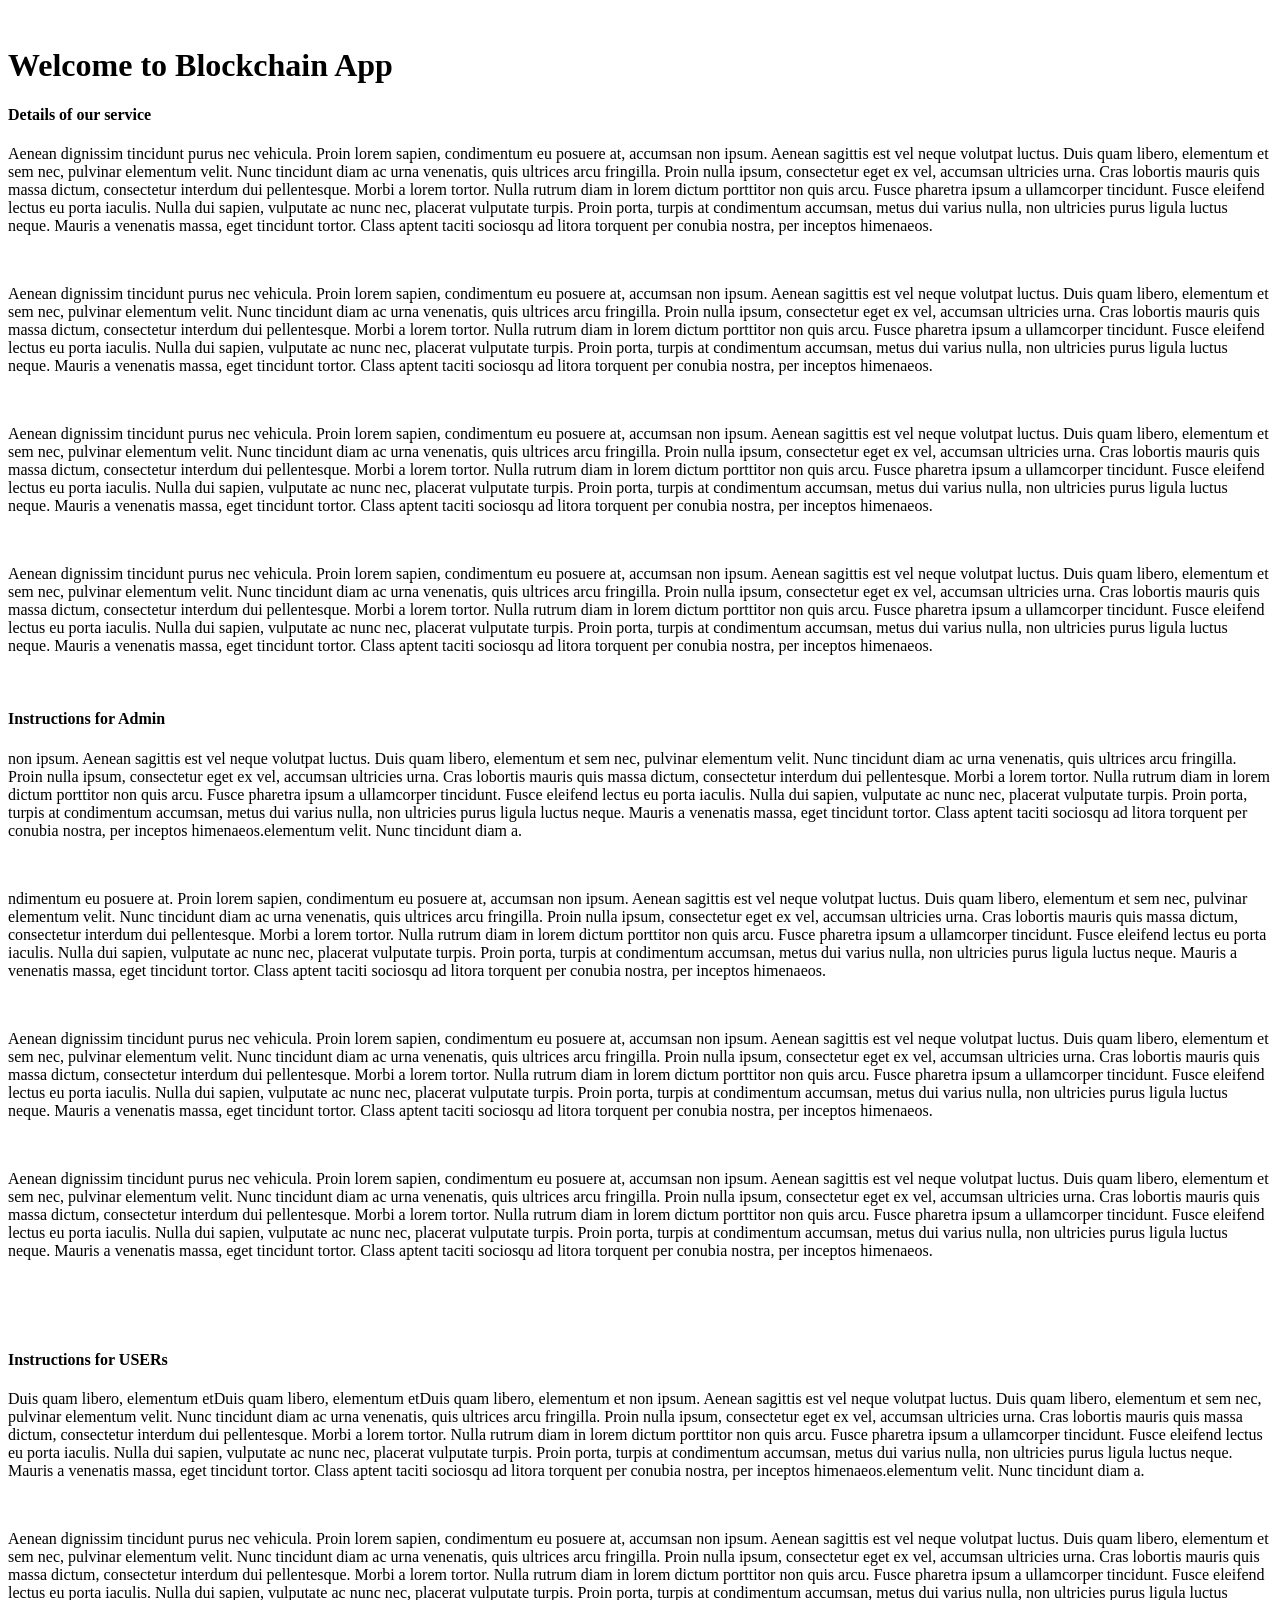
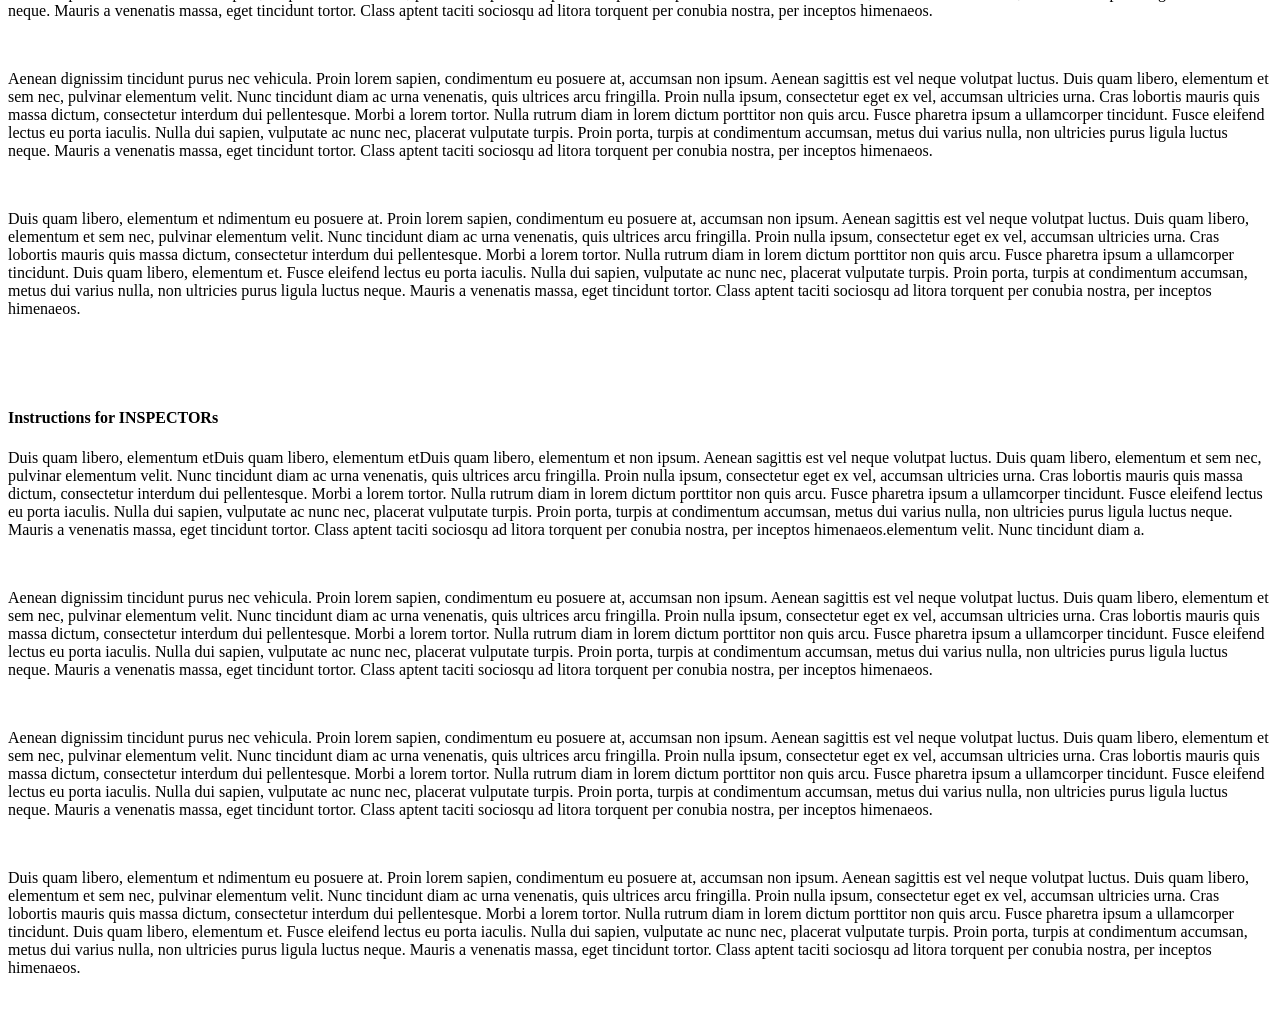
==== src/main/resources/templates/index.html @ 857eb5a6 "Blocks work in DB and UI --Last Stable version--" ====
<!DOCTYPE html>
<html lang="en" xmlns:th="http://www.thymeleaf.org"
      xmlns:layout="http://www.ultraq.net.nz/thymeleaf/layout"
      xmlns:sec="http://www.thymeleaf.org/thymeleaf-extras-springsecurity"
      layout:decorator="template">
<head>
    <meta charset="UTF-8">
    <title>Home</title>
</head>
<body>
<br>
<div layout:fragment="content">
    <div class="container-full-bg">
        <!-- ********************* Index a visitor ********************* -->
            <div class="jumbotron" style="margin-bottom: 0px;" sec:authorize="!isAuthenticated()">
                <div class="text-center" >
                    <h1>Welcome to Blockchain App</h1>
                    <h4>Details of our service</h4>
                    <p>Aenean dignissim tincidunt purus nec vehicula. Proin lorem sapien, condimentum eu posuere at, accumsan non ipsum. Aenean sagittis est vel neque volutpat luctus. Duis quam libero, elementum et sem nec, pulvinar elementum velit. Nunc tincidunt diam ac urna venenatis, quis ultrices arcu fringilla. Proin nulla ipsum, consectetur eget ex vel, accumsan ultricies urna. Cras lobortis mauris quis massa dictum, consectetur interdum dui pellentesque. Morbi a lorem tortor. Nulla rutrum diam in lorem dictum porttitor non quis arcu. Fusce pharetra ipsum a ullamcorper tincidunt. Fusce eleifend lectus eu porta iaculis. Nulla dui sapien, vulputate ac nunc nec, placerat vulputate turpis. Proin porta, turpis at condimentum accumsan, metus dui varius nulla, non ultricies purus ligula luctus neque. Mauris a venenatis massa, eget tincidunt tortor. Class aptent taciti sociosqu ad litora torquent per conubia nostra, per inceptos himenaeos.</p> <br>

                    <p>Aenean dignissim tincidunt purus nec vehicula. Proin lorem sapien, condimentum eu posuere at, accumsan non ipsum. Aenean sagittis est vel neque volutpat luctus. Duis quam libero, elementum et sem nec, pulvinar elementum velit. Nunc tincidunt diam ac urna venenatis, quis ultrices arcu fringilla. Proin nulla ipsum, consectetur eget ex vel, accumsan ultricies urna. Cras lobortis mauris quis massa dictum, consectetur interdum dui pellentesque. Morbi a lorem tortor. Nulla rutrum diam in lorem dictum porttitor non quis arcu. Fusce pharetra ipsum a ullamcorper tincidunt. Fusce eleifend lectus eu porta iaculis. Nulla dui sapien, vulputate ac nunc nec, placerat vulputate turpis. Proin porta, turpis at condimentum accumsan, metus dui varius nulla, non ultricies purus ligula luctus neque. Mauris a venenatis massa, eget tincidunt tortor. Class aptent taciti sociosqu ad litora torquent per conubia nostra, per inceptos himenaeos.</p> <br>

                    <p>Aenean dignissim tincidunt purus nec vehicula. Proin lorem sapien, condimentum eu posuere at, accumsan non ipsum. Aenean sagittis est vel neque volutpat luctus. Duis quam libero, elementum et sem nec, pulvinar elementum velit. Nunc tincidunt diam ac urna venenatis, quis ultrices arcu fringilla. Proin nulla ipsum, consectetur eget ex vel, accumsan ultricies urna. Cras lobortis mauris quis massa dictum, consectetur interdum dui pellentesque. Morbi a lorem tortor. Nulla rutrum diam in lorem dictum porttitor non quis arcu. Fusce pharetra ipsum a ullamcorper tincidunt. Fusce eleifend lectus eu porta iaculis. Nulla dui sapien, vulputate ac nunc nec, placerat vulputate turpis. Proin porta, turpis at condimentum accumsan, metus dui varius nulla, non ultricies purus ligula luctus neque. Mauris a venenatis massa, eget tincidunt tortor. Class aptent taciti sociosqu ad litora torquent per conubia nostra, per inceptos himenaeos.</p> <br>

                    <p>Aenean dignissim tincidunt purus nec vehicula. Proin lorem sapien, condimentum eu posuere at, accumsan non ipsum. Aenean sagittis est vel neque volutpat luctus. Duis quam libero, elementum et sem nec, pulvinar elementum velit. Nunc tincidunt diam ac urna venenatis, quis ultrices arcu fringilla. Proin nulla ipsum, consectetur eget ex vel, accumsan ultricies urna. Cras lobortis mauris quis massa dictum, consectetur interdum dui pellentesque. Morbi a lorem tortor. Nulla rutrum diam in lorem dictum porttitor non quis arcu. Fusce pharetra ipsum a ullamcorper tincidunt. Fusce eleifend lectus eu porta iaculis. Nulla dui sapien, vulputate ac nunc nec, placerat vulputate turpis. Proin porta, turpis at condimentum accumsan, metus dui varius nulla, non ultricies purus ligula luctus neque. Mauris a venenatis massa, eget tincidunt tortor. Class aptent taciti sociosqu ad litora torquent per conubia nostra, per inceptos himenaeos.</p> <br>
                </div>
            </div>
        <!-- ********************* Index of Admin *********************** -->
        <div class="jumbotron" style="margin-bottom: 0px;" sec:authorize="hasAuthority('ADMIN')">
            <div class="text-center">
                <h4>Instructions for Admin</h4>
                <p>  non ipsum. Aenean sagittis est vel neque volutpat luctus. Duis quam libero, elementum et sem nec, pulvinar elementum velit. Nunc tincidunt diam ac urna venenatis, quis ultrices arcu fringilla. Proin nulla ipsum, consectetur eget ex vel, accumsan ultricies urna. Cras lobortis mauris quis massa dictum, consectetur interdum dui pellentesque. Morbi a lorem tortor. Nulla rutrum diam in lorem dictum porttitor non quis arcu. Fusce pharetra ipsum a ullamcorper tincidunt. Fusce eleifend lectus eu porta iaculis. Nulla dui sapien, vulputate ac nunc nec, placerat vulputate turpis. Proin porta, turpis at condimentum accumsan, metus dui varius nulla, non ultricies purus ligula luctus neque. Mauris a venenatis massa, eget tincidunt tortor. Class aptent taciti sociosqu ad litora torquent per conubia nostra, per inceptos himenaeos.elementum velit. Nunc tincidunt diam a.</p> <br>

                <p>ndimentum eu posuere at. Proin lorem sapien, condimentum eu posuere at, accumsan non ipsum. Aenean sagittis est vel neque volutpat luctus. Duis quam libero, elementum et sem nec, pulvinar elementum velit. Nunc tincidunt diam ac urna venenatis, quis ultrices arcu fringilla. Proin nulla ipsum, consectetur eget ex vel, accumsan ultricies urna. Cras lobortis mauris quis massa dictum, consectetur interdum dui pellentesque. Morbi a lorem tortor. Nulla rutrum diam in lorem dictum porttitor non quis arcu. Fusce pharetra ipsum a ullamcorper tincidunt. Fusce eleifend lectus eu porta iaculis. Nulla dui sapien, vulputate ac nunc nec, placerat vulputate turpis. Proin porta, turpis at condimentum accumsan, metus dui varius nulla, non ultricies purus ligula luctus neque. Mauris a venenatis massa, eget tincidunt tortor. Class aptent taciti sociosqu ad litora torquent per conubia nostra, per inceptos himenaeos.</p> <br>
                <p>Aenean dignissim tincidunt purus nec vehicula. Proin lorem sapien, condimentum eu posuere at, accumsan non ipsum. Aenean sagittis est vel neque volutpat luctus. Duis quam libero, elementum et sem nec, pulvinar elementum velit. Nunc tincidunt diam ac urna venenatis, quis ultrices arcu fringilla. Proin nulla ipsum, consectetur eget ex vel, accumsan ultricies urna. Cras lobortis mauris quis massa dictum, consectetur interdum dui pellentesque. Morbi a lorem tortor. Nulla rutrum diam in lorem dictum porttitor non quis arcu. Fusce pharetra ipsum a ullamcorper tincidunt. Fusce eleifend lectus eu porta iaculis. Nulla dui sapien, vulputate ac nunc nec, placerat vulputate turpis. Proin porta, turpis at condimentum accumsan, metus dui varius nulla, non ultricies purus ligula luctus neque. Mauris a venenatis massa, eget tincidunt tortor. Class aptent taciti sociosqu ad litora torquent per conubia nostra, per inceptos himenaeos.</p> <br>

                <p>Aenean dignissim tincidunt purus nec vehicula. Proin lorem sapien, condimentum eu posuere at, accumsan non ipsum. Aenean sagittis est vel neque volutpat luctus. Duis quam libero, elementum et sem nec, pulvinar elementum velit. Nunc tincidunt diam ac urna venenatis, quis ultrices arcu fringilla. Proin nulla ipsum, consectetur eget ex vel, accumsan ultricies urna. Cras lobortis mauris quis massa dictum, consectetur interdum dui pellentesque. Morbi a lorem tortor. Nulla rutrum diam in lorem dictum porttitor non quis arcu. Fusce pharetra ipsum a ullamcorper tincidunt. Fusce eleifend lectus eu porta iaculis. Nulla dui sapien, vulputate ac nunc nec, placerat vulputate turpis. Proin porta, turpis at condimentum accumsan, metus dui varius nulla, non ultricies purus ligula luctus neque. Mauris a venenatis massa, eget tincidunt tortor. Class aptent taciti sociosqu ad litora torquent per conubia nostra, per inceptos himenaeos.</p> <br>

            </div>
        </div>
    <!-- ********************* Index a User *********************** -->
        <div class="jumbotron" style="margin-bottom: 0px;" sec:authorize="hasAuthority('USER')">
            <div class="text-center" >
                <br>
                <br>
                <h4>Instructions for USERs</h4>
                <p>Duis quam libero, elementum etDuis quam libero, elementum etDuis quam libero, elementum et  non ipsum. Aenean sagittis est vel neque volutpat luctus. Duis quam libero, elementum et sem nec, pulvinar elementum velit. Nunc tincidunt diam ac urna venenatis, quis ultrices arcu fringilla. Proin nulla ipsum, consectetur eget ex vel, accumsan ultricies urna. Cras lobortis mauris quis massa dictum, consectetur interdum dui pellentesque. Morbi a lorem tortor. Nulla rutrum diam in lorem dictum porttitor non quis arcu. Fusce pharetra ipsum a ullamcorper tincidunt. Fusce eleifend lectus eu porta iaculis. Nulla dui sapien, vulputate ac nunc nec, placerat vulputate turpis. Proin porta, turpis at condimentum accumsan, metus dui varius nulla, non ultricies purus ligula luctus neque. Mauris a venenatis massa, eget tincidunt tortor. Class aptent taciti sociosqu ad litora torquent per conubia nostra, per inceptos himenaeos.elementum velit. Nunc tincidunt diam a.</p> <br>

                <p>Aenean dignissim tincidunt purus nec vehicula. Proin lorem sapien, condimentum eu posuere at, accumsan non ipsum. Aenean sagittis est vel neque volutpat luctus. Duis quam libero, elementum et sem nec, pulvinar elementum velit. Nunc tincidunt diam ac urna venenatis, quis ultrices arcu fringilla. Proin nulla ipsum, consectetur eget ex vel, accumsan ultricies urna. Cras lobortis mauris quis massa dictum, consectetur interdum dui pellentesque. Morbi a lorem tortor. Nulla rutrum diam in lorem dictum porttitor non quis arcu. Fusce pharetra ipsum a ullamcorper tincidunt. Fusce eleifend lectus eu porta iaculis. Nulla dui sapien, vulputate ac nunc nec, placerat vulputate turpis. Proin porta, turpis at condimentum accumsan, metus dui varius nulla, non ultricies purus ligula luctus neque. Mauris a venenatis massa, eget tincidunt tortor. Class aptent taciti sociosqu ad litora torquent per conubia nostra, per inceptos himenaeos.</p> <br>

                <p>Aenean dignissim tincidunt purus nec vehicula. Proin lorem sapien, condimentum eu posuere at, accumsan non ipsum. Aenean sagittis est vel neque volutpat luctus. Duis quam libero, elementum et sem nec, pulvinar elementum velit. Nunc tincidunt diam ac urna venenatis, quis ultrices arcu fringilla. Proin nulla ipsum, consectetur eget ex vel, accumsan ultricies urna. Cras lobortis mauris quis massa dictum, consectetur interdum dui pellentesque. Morbi a lorem tortor. Nulla rutrum diam in lorem dictum porttitor non quis arcu. Fusce pharetra ipsum a ullamcorper tincidunt. Fusce eleifend lectus eu porta iaculis. Nulla dui sapien, vulputate ac nunc nec, placerat vulputate turpis. Proin porta, turpis at condimentum accumsan, metus dui varius nulla, non ultricies purus ligula luctus neque. Mauris a venenatis massa, eget tincidunt tortor. Class aptent taciti sociosqu ad litora torquent per conubia nostra, per inceptos himenaeos.</p> <br>

                <p>Duis quam libero, elementum et ndimentum eu posuere at. Proin lorem sapien, condimentum eu posuere at, accumsan non ipsum. Aenean sagittis est vel neque volutpat luctus. Duis quam libero, elementum et sem nec, pulvinar elementum velit. Nunc tincidunt diam ac urna venenatis, quis ultrices arcu fringilla. Proin nulla ipsum, consectetur eget ex vel, accumsan ultricies urna. Cras lobortis mauris quis massa dictum, consectetur interdum dui pellentesque. Morbi a lorem tortor. Nulla rutrum diam in lorem dictum porttitor non quis arcu. Fusce pharetra ipsum a ullamcorper tincidunt. Duis quam libero, elementum et. Fusce eleifend lectus eu porta iaculis. Nulla dui sapien, vulputate ac nunc nec, placerat vulputate turpis. Proin porta, turpis at condimentum accumsan, metus dui varius nulla, non ultricies purus ligula luctus neque. Mauris a venenatis massa, eget tincidunt tortor. Class aptent taciti sociosqu ad litora torquent per conubia nostra, per inceptos himenaeos.</p> <br>
            </div>
        </div>

    <!-- ********************* Index a INSPECTOR *********************** -->
        <div class="jumbotron" style="margin-bottom: 0px;" sec:authorize="hasAuthority('INSPECTOR')">
            <div class=" text-center">
                <br>
                <br>
                <h4>Instructions for INSPECTORs</h4>
                <p>Duis quam libero, elementum etDuis quam libero, elementum etDuis quam libero, elementum et  non ipsum. Aenean sagittis est vel neque volutpat luctus. Duis quam libero, elementum et sem nec, pulvinar elementum velit. Nunc tincidunt diam ac urna venenatis, quis ultrices arcu fringilla. Proin nulla ipsum, consectetur eget ex vel, accumsan ultricies urna. Cras lobortis mauris quis massa dictum, consectetur interdum dui pellentesque. Morbi a lorem tortor. Nulla rutrum diam in lorem dictum porttitor non quis arcu. Fusce pharetra ipsum a ullamcorper tincidunt. Fusce eleifend lectus eu porta iaculis. Nulla dui sapien, vulputate ac nunc nec, placerat vulputate turpis. Proin porta, turpis at condimentum accumsan, metus dui varius nulla, non ultricies purus ligula luctus neque. Mauris a venenatis massa, eget tincidunt tortor. Class aptent taciti sociosqu ad litora torquent per conubia nostra, per inceptos himenaeos.elementum velit. Nunc tincidunt diam a.</p> <br>
                <p>Aenean dignissim tincidunt purus nec vehicula. Proin lorem sapien, condimentum eu posuere at, accumsan non ipsum. Aenean sagittis est vel neque volutpat luctus. Duis quam libero, elementum et sem nec, pulvinar elementum velit. Nunc tincidunt diam ac urna venenatis, quis ultrices arcu fringilla. Proin nulla ipsum, consectetur eget ex vel, accumsan ultricies urna. Cras lobortis mauris quis massa dictum, consectetur interdum dui pellentesque. Morbi a lorem tortor. Nulla rutrum diam in lorem dictum porttitor non quis arcu. Fusce pharetra ipsum a ullamcorper tincidunt. Fusce eleifend lectus eu porta iaculis. Nulla dui sapien, vulputate ac nunc nec, placerat vulputate turpis. Proin porta, turpis at condimentum accumsan, metus dui varius nulla, non ultricies purus ligula luctus neque. Mauris a venenatis massa, eget tincidunt tortor. Class aptent taciti sociosqu ad litora torquent per conubia nostra, per inceptos himenaeos.</p> <br>

                <p>Aenean dignissim tincidunt purus nec vehicula. Proin lorem sapien, condimentum eu posuere at, accumsan non ipsum. Aenean sagittis est vel neque volutpat luctus. Duis quam libero, elementum et sem nec, pulvinar elementum velit. Nunc tincidunt diam ac urna venenatis, quis ultrices arcu fringilla. Proin nulla ipsum, consectetur eget ex vel, accumsan ultricies urna. Cras lobortis mauris quis massa dictum, consectetur interdum dui pellentesque. Morbi a lorem tortor. Nulla rutrum diam in lorem dictum porttitor non quis arcu. Fusce pharetra ipsum a ullamcorper tincidunt. Fusce eleifend lectus eu porta iaculis. Nulla dui sapien, vulputate ac nunc nec, placerat vulputate turpis. Proin porta, turpis at condimentum accumsan, metus dui varius nulla, non ultricies purus ligula luctus neque. Mauris a venenatis massa, eget tincidunt tortor. Class aptent taciti sociosqu ad litora torquent per conubia nostra, per inceptos himenaeos.</p> <br>
                <p>Duis quam libero, elementum et ndimentum eu posuere at. Proin lorem sapien, condimentum eu posuere at, accumsan non ipsum. Aenean sagittis est vel neque volutpat luctus. Duis quam libero, elementum et sem nec, pulvinar elementum velit. Nunc tincidunt diam ac urna venenatis, quis ultrices arcu fringilla. Proin nulla ipsum, consectetur eget ex vel, accumsan ultricies urna. Cras lobortis mauris quis massa dictum, consectetur interdum dui pellentesque. Morbi a lorem tortor. Nulla rutrum diam in lorem dictum porttitor non quis arcu. Fusce pharetra ipsum a ullamcorper tincidunt. Duis quam libero, elementum et. Fusce eleifend lectus eu porta iaculis. Nulla dui sapien, vulputate ac nunc nec, placerat vulputate turpis. Proin porta, turpis at condimentum accumsan, metus dui varius nulla, non ultricies purus ligula luctus neque. Mauris a venenatis massa, eget tincidunt tortor. Class aptent taciti sociosqu ad litora torquent per conubia nostra, per inceptos himenaeos.</p> <br>
            </div>
        </div>
    </div>
</div>
</body>
</html>
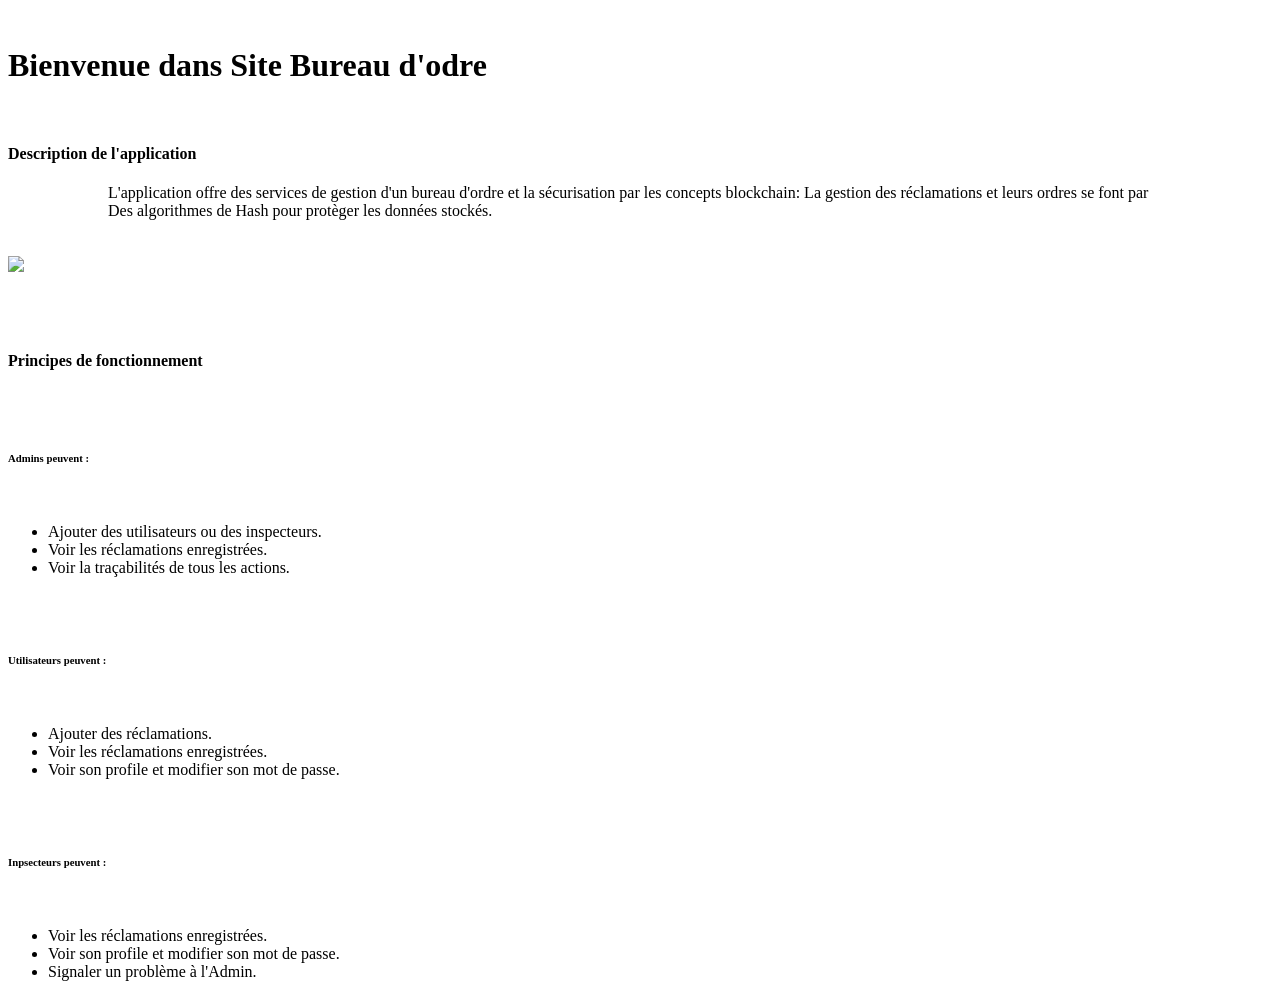
==== commit 9596c68b: "Orgnasing the repo" ====
--- a/src/main/resources/templates/index.html
+++ b/src/main/resources/templates/index.html
@@ -6,67 +6,142 @@
 <head>
     <meta charset="UTF-8">
     <title>Home</title>
+    <link rel="stylesheet" type="text/css" href="css/main.css" >
 </head>
 <body>
 <br>
+
 <div layout:fragment="content">
-    <div class="container-full-bg">
+
+    <div class="container-full-bg jumbotron" style="margin-bottom: 0px;" >
         <!-- ********************* Index a visitor ********************* -->
-            <div class="jumbotron" style="margin-bottom: 0px;" sec:authorize="!isAuthenticated()">
-                <div class="text-center" >
-                    <h1>Welcome to Blockchain App</h1>
-                    <h4>Details of our service</h4>
-                    <p>Aenean dignissim tincidunt purus nec vehicula. Proin lorem sapien, condimentum eu posuere at, accumsan non ipsum. Aenean sagittis est vel neque volutpat luctus. Duis quam libero, elementum et sem nec, pulvinar elementum velit. Nunc tincidunt diam ac urna venenatis, quis ultrices arcu fringilla. Proin nulla ipsum, consectetur eget ex vel, accumsan ultricies urna. Cras lobortis mauris quis massa dictum, consectetur interdum dui pellentesque. Morbi a lorem tortor. Nulla rutrum diam in lorem dictum porttitor non quis arcu. Fusce pharetra ipsum a ullamcorper tincidunt. Fusce eleifend lectus eu porta iaculis. Nulla dui sapien, vulputate ac nunc nec, placerat vulputate turpis. Proin porta, turpis at condimentum accumsan, metus dui varius nulla, non ultricies purus ligula luctus neque. Mauris a venenatis massa, eget tincidunt tortor. Class aptent taciti sociosqu ad litora torquent per conubia nostra, per inceptos himenaeos.</p> <br>
+                        <div class="container" >
+                            <div class="row justify-content-md-center">
 
-                    <p>Aenean dignissim tincidunt purus nec vehicula. Proin lorem sapien, condimentum eu posuere at, accumsan non ipsum. Aenean sagittis est vel neque volutpat luctus. Duis quam libero, elementum et sem nec, pulvinar elementum velit. Nunc tincidunt diam ac urna venenatis, quis ultrices arcu fringilla. Proin nulla ipsum, consectetur eget ex vel, accumsan ultricies urna. Cras lobortis mauris quis massa dictum, consectetur interdum dui pellentesque. Morbi a lorem tortor. Nulla rutrum diam in lorem dictum porttitor non quis arcu. Fusce pharetra ipsum a ullamcorper tincidunt. Fusce eleifend lectus eu porta iaculis. Nulla dui sapien, vulputate ac nunc nec, placerat vulputate turpis. Proin porta, turpis at condimentum accumsan, metus dui varius nulla, non ultricies purus ligula luctus neque. Mauris a venenatis massa, eget tincidunt tortor. Class aptent taciti sociosqu ad litora torquent per conubia nostra, per inceptos himenaeos.</p> <br>
+                                    <div>
+                                                <div class="text-center" >
+                                                        <h1>Bienvenue dans Site Bureau d'odre</h1>
+                                                        <br/>
+                                                        <h4>Description de l'application</h4>
 
-                    <p>Aenean dignissim tincidunt purus nec vehicula. Proin lorem sapien, condimentum eu posuere at, accumsan non ipsum. Aenean sagittis est vel neque volutpat luctus. Duis quam libero, elementum et sem nec, pulvinar elementum velit. Nunc tincidunt diam ac urna venenatis, quis ultrices arcu fringilla. Proin nulla ipsum, consectetur eget ex vel, accumsan ultricies urna. Cras lobortis mauris quis massa dictum, consectetur interdum dui pellentesque. Morbi a lorem tortor. Nulla rutrum diam in lorem dictum porttitor non quis arcu. Fusce pharetra ipsum a ullamcorper tincidunt. Fusce eleifend lectus eu porta iaculis. Nulla dui sapien, vulputate ac nunc nec, placerat vulputate turpis. Proin porta, turpis at condimentum accumsan, metus dui varius nulla, non ultricies purus ligula luctus neque. Mauris a venenatis massa, eget tincidunt tortor. Class aptent taciti sociosqu ad litora torquent per conubia nostra, per inceptos himenaeos.</p> <br>
+                                                        <div class="container">
+                                                                <div class="row justify-content-md-center ">
+                                                                            <div class="description">
+                                                                                        <p style="margin: 0px 100px;"> L'application offre des services de gestion d'un bureau d'ordre et la sécurisation par les concepts blockchain:
+                                                                                    La gestion des réclamations et leurs ordres se font par Des algorithmes de Hash pour protèger les données stockés.
+                                                                                     </p>
+                                                                            </div>
+                                                                    <br>
+                                                                    <br>
+                                                                        <img class="thumbnail img-responsive" src="images/schema.jpg" />
+                                                                </div>
+                                                        </div>
+                                                        <br>
+                                                        <br>
+                                                </div>
+                                    </div>
+                                    <br>
+                                    <h4>Principes de fonctionnement </h4>
+                                    <div  class="container">
+                                            <div class="row justify-content-md-center ">
+                                                <br>
+                                                <div class="w-25 p-3 cardDiv">
+                                                    <br>
+                                                    <h6 class="text-center">Admins peuvent :</h6>
+                                                    <br>
+                                                    <ul >
+                                                        <li class="text-left">
+                                                            Ajouter des utilisateurs ou des inspecteurs.
+                                                        </li>
+                                                        <li class="text-left">
+                                                            Voir les réclamations enregistrées.
+                                                        </li>
+                                                        <li class="text-left">
+                                                            Voir la traçabilités de tous les actions.
+                                                        </li>
+                                                    </ul>
+                                                </div>
+                                                <br>
+                                                <div class="w-25 p-3 cardDiv">
+                                                    <br>
+                                                    <h6 class="text-center">Utilisateurs peuvent :</h6>
+                                                    <br>
+                                                    <ul >
+                                                        <li class="text-left">
+                                                            Ajouter des réclamations.
+                                                        </li>
+                                                        <li class="text-left">
+                                                            Voir les réclamations enregistrées.
+                                                        </li>
+                                                        <li class="text-left">
+                                                            Voir son profile et modifier son mot de passe.
+                                                        </li>
+                                                    </ul>
+                                                </div>
+                                                <br>
+                                                <div class="w-25 p-3 cardDiv">
+                                                    <br>
+                                                    <h6 class="text-center">Inpsecteurs peuvent :</h6>
+                                                    <br>
+                                                    <ul>
+                                                        <li class="text-left">
+                                                            Voir les réclamations enregistrées.
+                                                        </li>
+                                                        <li class="text-left">
+                                                            Voir son profile et modifier son mot de passe.
+                                                        </li>
+                                                        <li class="text-left">
+                                                            Signaler un problème à l'Admin.
+                                                        </li>
+                                                    </ul>
+                                                </div>
+                                            </div>
+                                    </div>
+                            </div>
+                        </div>
+                        <!-- ********************* Index of Admin ***********************
+                        <div class="jumbotron" style="margin-bottom: 0px;" sec:authorize="hasAuthority('ADMIN')">
+                            <div class="text-center">
+                                <h4>Instructions for Admin</h4>
+                                <p>  non ipsum. Aenean sagittis est vel neque volutpat luctus. Duis quam libero, elementum et sem nec, pulvinar elementum velit. Nunc tincidunt diam ac urna venenatis, quis ultrices arcu fringilla. Proin nulla ipsum, consectetur eget ex vel, accumsan ultricies urna. Cras lobortis mauris quis massa dictum, consectetur interdum dui pellentesque. Morbi a lorem tortor. Nulla rutrum diam in lorem dictum porttitor non quis arcu. Fusce pharetra ipsum a ullamcorper tincidunt. Fusce eleifend lectus eu porta iaculis. Nulla dui sapien, vulputate ac nunc nec, placerat vulputate turpis. Proin porta, turpis at condimentum accumsan, metus dui varius nulla, non ultricies purus ligula luctus neque. Mauris a venenatis massa, eget tincidunt tortor. Class aptent taciti sociosqu ad litora torquent per conubia nostra, per inceptos himenaeos.elementum velit. Nunc tincidunt diam a.</p> <br>
 
-                    <p>Aenean dignissim tincidunt purus nec vehicula. Proin lorem sapien, condimentum eu posuere at, accumsan non ipsum. Aenean sagittis est vel neque volutpat luctus. Duis quam libero, elementum et sem nec, pulvinar elementum velit. Nunc tincidunt diam ac urna venenatis, quis ultrices arcu fringilla. Proin nulla ipsum, consectetur eget ex vel, accumsan ultricies urna. Cras lobortis mauris quis massa dictum, consectetur interdum dui pellentesque. Morbi a lorem tortor. Nulla rutrum diam in lorem dictum porttitor non quis arcu. Fusce pharetra ipsum a ullamcorper tincidunt. Fusce eleifend lectus eu porta iaculis. Nulla dui sapien, vulputate ac nunc nec, placerat vulputate turpis. Proin porta, turpis at condimentum accumsan, metus dui varius nulla, non ultricies purus ligula luctus neque. Mauris a venenatis massa, eget tincidunt tortor. Class aptent taciti sociosqu ad litora torquent per conubia nostra, per inceptos himenaeos.</p> <br>
-                </div>
+                                <p>ndimentum eu posuere at. Proin lorem sapien, condimentum eu posuere at, accumsan non ipsum. Aenean sagittis est vel neque volutpat luctus. Duis quam libero, elementum et sem nec, pulvinar elementum velit. Nunc tincidunt diam ac urna venenatis, quis ultrices arcu fringilla. Proin nulla ipsum, consectetur eget ex vel, accumsan ultricies urna. Cras lobortis mauris quis massa dictum, consectetur interdum dui pellentesque. Morbi a lorem tortor. Nulla rutrum diam in lorem dictum porttitor non quis arcu. Fusce pharetra ipsum a ullamcorper tincidunt. Fusce eleifend lectus eu porta iaculis. Nulla dui sapien, vulputate ac nunc nec, placerat vulputate turpis. Proin porta, turpis at condimentum accumsan, metus dui varius nulla, non ultricies purus ligula luctus neque. Mauris a venenatis massa, eget tincidunt tortor. Class aptent taciti sociosqu ad litora torquent per conubia nostra, per inceptos himenaeos.</p> <br>
+                                <p>Aenean dignissim tincidunt purus nec vehicula. Proin lorem sapien, condimentum eu posuere at, accumsan non ipsum. Aenean sagittis est vel neque volutpat luctus. Duis quam libero, elementum et sem nec, pulvinar elementum velit. Nunc tincidunt diam ac urna venenatis, quis ultrices arcu fringilla. Proin nulla ipsum, consectetur eget ex vel, accumsan ultricies urna. Cras lobortis mauris quis massa dictum, consectetur interdum dui pellentesque. Morbi a lorem tortor. Nulla rutrum diam in lorem dictum porttitor non quis arcu. Fusce pharetra ipsum a ullamcorper tincidunt. Fusce eleifend lectus eu porta iaculis. Nulla dui sapien, vulputate ac nunc nec, placerat vulputate turpis. Proin porta, turpis at condimentum accumsan, metus dui varius nulla, non ultricies purus ligula luctus neque. Mauris a venenatis massa, eget tincidunt tortor. Class aptent taciti sociosqu ad litora torquent per conubia nostra, per inceptos himenaeos.</p> <br>
+
+                                <p>Aenean dignissim tincidunt purus nec vehicula. Proin lorem sapien, condimentum eu posuere at, accumsan non ipsum. Aenean sagittis est vel neque volutpat luctus. Duis quam libero, elementum et sem nec, pulvinar elementum velit. Nunc tincidunt diam ac urna venenatis, quis ultrices arcu fringilla. Proin nulla ipsum, consectetur eget ex vel, accumsan ultricies urna. Cras lobortis mauris quis massa dictum, consectetur interdum dui pellentesque. Morbi a lorem tortor. Nulla rutrum diam in lorem dictum porttitor non quis arcu. Fusce pharetra ipsum a ullamcorper tincidunt. Fusce eleifend lectus eu porta iaculis. Nulla dui sapien, vulputate ac nunc nec, placerat vulputate turpis. Proin porta, turpis at condimentum accumsan, metus dui varius nulla, non ultricies purus ligula luctus neque. Mauris a venenatis massa, eget tincidunt tortor. Class aptent taciti sociosqu ad litora torquent per conubia nostra, per inceptos himenaeos.</p> <br>
+
+                            </div>
+                        </div> -->
+                    <!-- ********************* Index a User ***********************
+                        <div class="jumbotron" style="margin-bottom: 0px;" sec:authorize="hasAuthority('USER')">
+                            <div class="text-center" >
+                                <br>
+                                <br>
+                                <h4>Instructions for USERs</h4>
+                                <p>Duis quam libero, elementum etDuis quam libero, elementum etDuis quam libero, elementum et  non ipsum. Aenean sagittis est vel neque volutpat luctus. Duis quam libero, elementum et sem nec, pulvinar elementum velit. Nunc tincidunt diam ac urna venenatis, quis ultrices arcu fringilla. Proin nulla ipsum, consectetur eget ex vel, accumsan ultricies urna. Cras lobortis mauris quis massa dictum, consectetur interdum dui pellentesque. Morbi a lorem tortor. Nulla rutrum diam in lorem dictum porttitor non quis arcu. Fusce pharetra ipsum a ullamcorper tincidunt. Fusce eleifend lectus eu porta iaculis. Nulla dui sapien, vulputate ac nunc nec, placerat vulputate turpis. Proin porta, turpis at condimentum accumsan, metus dui varius nulla, non ultricies purus ligula luctus neque. Mauris a venenatis massa, eget tincidunt tortor. Class aptent taciti sociosqu ad litora torquent per conubia nostra, per inceptos himenaeos.elementum velit. Nunc tincidunt diam a.</p> <br>
+
+                                <p>Aenean dignissim tincidunt purus nec vehicula. Proin lorem sapien, condimentum eu posuere at, accumsan non ipsum. Aenean sagittis est vel neque volutpat luctus. Duis quam libero, elementum et sem nec, pulvinar elementum velit. Nunc tincidunt diam ac urna venenatis, quis ultrices arcu fringilla. Proin nulla ipsum, consectetur eget ex vel, accumsan ultricies urna. Cras lobortis mauris quis massa dictum, consectetur interdum dui pellentesque. Morbi a lorem tortor. Nulla rutrum diam in lorem dictum porttitor non quis arcu. Fusce pharetra ipsum a ullamcorper tincidunt. Fusce eleifend lectus eu porta iaculis. Nulla dui sapien, vulputate ac nunc nec, placerat vulputate turpis. Proin porta, turpis at condimentum accumsan, metus dui varius nulla, non ultricies purus ligula luctus neque. Mauris a venenatis massa, eget tincidunt tortor. Class aptent taciti sociosqu ad litora torquent per conubia nostra, per inceptos himenaeos.</p> <br>
+
+                                <p>Aenean dignissim tincidunt purus nec vehicula. Proin lorem sapien, condimentum eu posuere at, accumsan non ipsum. Aenean sagittis est vel neque volutpat luctus. Duis quam libero, elementum et sem nec, pulvinar elementum velit. Nunc tincidunt diam ac urna venenatis, quis ultrices arcu fringilla. Proin nulla ipsum, consectetur eget ex vel, accumsan ultricies urna. Cras lobortis mauris quis massa dictum, consectetur interdum dui pellentesque. Morbi a lorem tortor. Nulla rutrum diam in lorem dictum porttitor non quis arcu. Fusce pharetra ipsum a ullamcorper tincidunt. Fusce eleifend lectus eu porta iaculis. Nulla dui sapien, vulputate ac nunc nec, placerat vulputate turpis. Proin porta, turpis at condimentum accumsan, metus dui varius nulla, non ultricies purus ligula luctus neque. Mauris a venenatis massa, eget tincidunt tortor. Class aptent taciti sociosqu ad litora torquent per conubia nostra, per inceptos himenaeos.</p> <br>
+
+                                <p>Duis quam libero, elementum et ndimentum eu posuere at. Proin lorem sapien, condimentum eu posuere at, accumsan non ipsum. Aenean sagittis est vel neque volutpat luctus. Duis quam libero, elementum et sem nec, pulvinar elementum velit. Nunc tincidunt diam ac urna venenatis, quis ultrices arcu fringilla. Proin nulla ipsum, consectetur eget ex vel, accumsan ultricies urna. Cras lobortis mauris quis massa dictum, consectetur interdum dui pellentesque. Morbi a lorem tortor. Nulla rutrum diam in lorem dictum porttitor non quis arcu. Fusce pharetra ipsum a ullamcorper tincidunt. Duis quam libero, elementum et. Fusce eleifend lectus eu porta iaculis. Nulla dui sapien, vulputate ac nunc nec, placerat vulputate turpis. Proin porta, turpis at condimentum accumsan, metus dui varius nulla, non ultricies purus ligula luctus neque. Mauris a venenatis massa, eget tincidunt tortor. Class aptent taciti sociosqu ad litora torquent per conubia nostra, per inceptos himenaeos.</p> <br>
+                            </div>
+                        </div>  -->
+                    <!-- ********************* Index a INSPECTOR ***********************
+                        <div class="jumbotron" style="margin-bottom: 0px;" sec:authorize="hasAuthority('INSPECTOR')">
+                            <div class=" text-center">
+                                <br>
+                                <br>
+                                <h4>Instructions for INSPECTORs</h4>
+                                <p>Duis quam libero, elementum etDuis quam libero, elementum etDuis quam libero, elementum et  non ipsum. Aenean sagittis est vel neque volutpat luctus. Duis quam libero, elementum et sem nec, pulvinar elementum velit. Nunc tincidunt diam ac urna venenatis, quis ultrices arcu fringilla. Proin nulla ipsum, consectetur eget ex vel, accumsan ultricies urna. Cras lobortis mauris quis massa dictum, consectetur interdum dui pellentesque. Morbi a lorem tortor. Nulla rutrum diam in lorem dictum porttitor non quis arcu. Fusce pharetra ipsum a ullamcorper tincidunt. Fusce eleifend lectus eu porta iaculis. Nulla dui sapien, vulputate ac nunc nec, placerat vulputate turpis. Proin porta, turpis at condimentum accumsan, metus dui varius nulla, non ultricies purus ligula luctus neque. Mauris a venenatis massa, eget tincidunt tortor. Class aptent taciti sociosqu ad litora torquent per conubia nostra, per inceptos himenaeos.elementum velit. Nunc tincidunt diam a.</p> <br>
+                                <p>Aenean dignissim tincidunt purus nec vehicula. Proin lorem sapien, condimentum eu posuere at, accumsan non ipsum. Aenean sagittis est vel neque volutpat luctus. Duis quam libero, elementum et sem nec, pulvinar elementum velit. Nunc tincidunt diam ac urna venenatis, quis ultrices arcu fringilla. Proin nulla ipsum, consectetur eget ex vel, accumsan ultricies urna. Cras lobortis mauris quis massa dictum, consectetur interdum dui pellentesque. Morbi a lorem tortor. Nulla rutrum diam in lorem dictum porttitor non quis arcu. Fusce pharetra ipsum a ullamcorper tincidunt. Fusce eleifend lectus eu porta iaculis. Nulla dui sapien, vulputate ac nunc nec, placerat vulputate turpis. Proin porta, turpis at condimentum accumsan, metus dui varius nulla, non ultricies purus ligula luctus neque. Mauris a venenatis massa, eget tincidunt tortor. Class aptent taciti sociosqu ad litora torquent per conubia nostra, per inceptos himenaeos.</p> <br>
+
+                                <p>Aenean dignissim tincidunt purus nec vehicula. Proin lorem sapien, condimentum eu posuere at, accumsan non ipsum. Aenean sagittis est vel neque volutpat luctus. Duis quam libero, elementum et sem nec, pulvinar elementum velit. Nunc tincidunt diam ac urna venenatis, quis ultrices arcu fringilla. Proin nulla ipsum, consectetur eget ex vel, accumsan ultricies urna. Cras lobortis mauris quis massa dictum, consectetur interdum dui pellentesque. Morbi a lorem tortor. Nulla rutrum diam in lorem dictum porttitor non quis arcu. Fusce pharetra ipsum a ullamcorper tincidunt. Fusce eleifend lectus eu porta iaculis. Nulla dui sapien, vulputate ac nunc nec, placerat vulputate turpis. Proin porta, turpis at condimentum accumsan, metus dui varius nulla, non ultricies purus ligula luctus neque. Mauris a venenatis massa, eget tincidunt tortor. Class aptent taciti sociosqu ad litora torquent per conubia nostra, per inceptos himenaeos.</p> <br>
+                                <p>Duis quam libero, elementum et ndimentum eu posuere at. Proin lorem sapien, condimentum eu posuere at, accumsan non ipsum. Aenean sagittis est vel neque volutpat luctus. Duis quam libero, elementum et sem nec, pulvinar elementum velit. Nunc tincidunt diam ac urna venenatis, quis ultrices arcu fringilla. Proin nulla ipsum, consectetur eget ex vel, accumsan ultricies urna. Cras lobortis mauris quis massa dictum, consectetur interdum dui pellentesque. Morbi a lorem tortor. Nulla rutrum diam in lorem dictum porttitor non quis arcu. Fusce pharetra ipsum a ullamcorper tincidunt. Duis quam libero, elementum et. Fusce eleifend lectus eu porta iaculis. Nulla dui sapien, vulputate ac nunc nec, placerat vulputate turpis. Proin porta, turpis at condimentum accumsan, metus dui varius nulla, non ultricies purus ligula luctus neque. Mauris a venenatis massa, eget tincidunt tortor. Class aptent taciti sociosqu ad litora torquent per conubia nostra, per inceptos himenaeos.</p> <br>
+                            </div>
+                        </div>
+                    </div> -->
             </div>
-        <!-- ********************* Index of Admin *********************** -->
-        <div class="jumbotron" style="margin-bottom: 0px;" sec:authorize="hasAuthority('ADMIN')">
-            <div class="text-center">
-                <h4>Instructions for Admin</h4>
-                <p>  non ipsum. Aenean sagittis est vel neque volutpat luctus. Duis quam libero, elementum et sem nec, pulvinar elementum velit. Nunc tincidunt diam ac urna venenatis, quis ultrices arcu fringilla. Proin nulla ipsum, consectetur eget ex vel, accumsan ultricies urna. Cras lobortis mauris quis massa dictum, consectetur interdum dui pellentesque. Morbi a lorem tortor. Nulla rutrum diam in lorem dictum porttitor non quis arcu. Fusce pharetra ipsum a ullamcorper tincidunt. Fusce eleifend lectus eu porta iaculis. Nulla dui sapien, vulputate ac nunc nec, placerat vulputate turpis. Proin porta, turpis at condimentum accumsan, metus dui varius nulla, non ultricies purus ligula luctus neque. Mauris a venenatis massa, eget tincidunt tortor. Class aptent taciti sociosqu ad litora torquent per conubia nostra, per inceptos himenaeos.elementum velit. Nunc tincidunt diam a.</p> <br>
-
-                <p>ndimentum eu posuere at. Proin lorem sapien, condimentum eu posuere at, accumsan non ipsum. Aenean sagittis est vel neque volutpat luctus. Duis quam libero, elementum et sem nec, pulvinar elementum velit. Nunc tincidunt diam ac urna venenatis, quis ultrices arcu fringilla. Proin nulla ipsum, consectetur eget ex vel, accumsan ultricies urna. Cras lobortis mauris quis massa dictum, consectetur interdum dui pellentesque. Morbi a lorem tortor. Nulla rutrum diam in lorem dictum porttitor non quis arcu. Fusce pharetra ipsum a ullamcorper tincidunt. Fusce eleifend lectus eu porta iaculis. Nulla dui sapien, vulputate ac nunc nec, placerat vulputate turpis. Proin porta, turpis at condimentum accumsan, metus dui varius nulla, non ultricies purus ligula luctus neque. Mauris a venenatis massa, eget tincidunt tortor. Class aptent taciti sociosqu ad litora torquent per conubia nostra, per inceptos himenaeos.</p> <br>
-                <p>Aenean dignissim tincidunt purus nec vehicula. Proin lorem sapien, condimentum eu posuere at, accumsan non ipsum. Aenean sagittis est vel neque volutpat luctus. Duis quam libero, elementum et sem nec, pulvinar elementum velit. Nunc tincidunt diam ac urna venenatis, quis ultrices arcu fringilla. Proin nulla ipsum, consectetur eget ex vel, accumsan ultricies urna. Cras lobortis mauris quis massa dictum, consectetur interdum dui pellentesque. Morbi a lorem tortor. Nulla rutrum diam in lorem dictum porttitor non quis arcu. Fusce pharetra ipsum a ullamcorper tincidunt. Fusce eleifend lectus eu porta iaculis. Nulla dui sapien, vulputate ac nunc nec, placerat vulputate turpis. Proin porta, turpis at condimentum accumsan, metus dui varius nulla, non ultricies purus ligula luctus neque. Mauris a venenatis massa, eget tincidunt tortor. Class aptent taciti sociosqu ad litora torquent per conubia nostra, per inceptos himenaeos.</p> <br>
-
-                <p>Aenean dignissim tincidunt purus nec vehicula. Proin lorem sapien, condimentum eu posuere at, accumsan non ipsum. Aenean sagittis est vel neque volutpat luctus. Duis quam libero, elementum et sem nec, pulvinar elementum velit. Nunc tincidunt diam ac urna venenatis, quis ultrices arcu fringilla. Proin nulla ipsum, consectetur eget ex vel, accumsan ultricies urna. Cras lobortis mauris quis massa dictum, consectetur interdum dui pellentesque. Morbi a lorem tortor. Nulla rutrum diam in lorem dictum porttitor non quis arcu. Fusce pharetra ipsum a ullamcorper tincidunt. Fusce eleifend lectus eu porta iaculis. Nulla dui sapien, vulputate ac nunc nec, placerat vulputate turpis. Proin porta, turpis at condimentum accumsan, metus dui varius nulla, non ultricies purus ligula luctus neque. Mauris a venenatis massa, eget tincidunt tortor. Class aptent taciti sociosqu ad litora torquent per conubia nostra, per inceptos himenaeos.</p> <br>
-
-            </div>
-        </div>
-    <!-- ********************* Index a User *********************** -->
-        <div class="jumbotron" style="margin-bottom: 0px;" sec:authorize="hasAuthority('USER')">
-            <div class="text-center" >
-                <br>
-                <br>
-                <h4>Instructions for USERs</h4>
-                <p>Duis quam libero, elementum etDuis quam libero, elementum etDuis quam libero, elementum et  non ipsum. Aenean sagittis est vel neque volutpat luctus. Duis quam libero, elementum et sem nec, pulvinar elementum velit. Nunc tincidunt diam ac urna venenatis, quis ultrices arcu fringilla. Proin nulla ipsum, consectetur eget ex vel, accumsan ultricies urna. Cras lobortis mauris quis massa dictum, consectetur interdum dui pellentesque. Morbi a lorem tortor. Nulla rutrum diam in lorem dictum porttitor non quis arcu. Fusce pharetra ipsum a ullamcorper tincidunt. Fusce eleifend lectus eu porta iaculis. Nulla dui sapien, vulputate ac nunc nec, placerat vulputate turpis. Proin porta, turpis at condimentum accumsan, metus dui varius nulla, non ultricies purus ligula luctus neque. Mauris a venenatis massa, eget tincidunt tortor. Class aptent taciti sociosqu ad litora torquent per conubia nostra, per inceptos himenaeos.elementum velit. Nunc tincidunt diam a.</p> <br>
-
-                <p>Aenean dignissim tincidunt purus nec vehicula. Proin lorem sapien, condimentum eu posuere at, accumsan non ipsum. Aenean sagittis est vel neque volutpat luctus. Duis quam libero, elementum et sem nec, pulvinar elementum velit. Nunc tincidunt diam ac urna venenatis, quis ultrices arcu fringilla. Proin nulla ipsum, consectetur eget ex vel, accumsan ultricies urna. Cras lobortis mauris quis massa dictum, consectetur interdum dui pellentesque. Morbi a lorem tortor. Nulla rutrum diam in lorem dictum porttitor non quis arcu. Fusce pharetra ipsum a ullamcorper tincidunt. Fusce eleifend lectus eu porta iaculis. Nulla dui sapien, vulputate ac nunc nec, placerat vulputate turpis. Proin porta, turpis at condimentum accumsan, metus dui varius nulla, non ultricies purus ligula luctus neque. Mauris a venenatis massa, eget tincidunt tortor. Class aptent taciti sociosqu ad litora torquent per conubia nostra, per inceptos himenaeos.</p> <br>
-
-                <p>Aenean dignissim tincidunt purus nec vehicula. Proin lorem sapien, condimentum eu posuere at, accumsan non ipsum. Aenean sagittis est vel neque volutpat luctus. Duis quam libero, elementum et sem nec, pulvinar elementum velit. Nunc tincidunt diam ac urna venenatis, quis ultrices arcu fringilla. Proin nulla ipsum, consectetur eget ex vel, accumsan ultricies urna. Cras lobortis mauris quis massa dictum, consectetur interdum dui pellentesque. Morbi a lorem tortor. Nulla rutrum diam in lorem dictum porttitor non quis arcu. Fusce pharetra ipsum a ullamcorper tincidunt. Fusce eleifend lectus eu porta iaculis. Nulla dui sapien, vulputate ac nunc nec, placerat vulputate turpis. Proin porta, turpis at condimentum accumsan, metus dui varius nulla, non ultricies purus ligula luctus neque. Mauris a venenatis massa, eget tincidunt tortor. Class aptent taciti sociosqu ad litora torquent per conubia nostra, per inceptos himenaeos.</p> <br>
-
-                <p>Duis quam libero, elementum et ndimentum eu posuere at. Proin lorem sapien, condimentum eu posuere at, accumsan non ipsum. Aenean sagittis est vel neque volutpat luctus. Duis quam libero, elementum et sem nec, pulvinar elementum velit. Nunc tincidunt diam ac urna venenatis, quis ultrices arcu fringilla. Proin nulla ipsum, consectetur eget ex vel, accumsan ultricies urna. Cras lobortis mauris quis massa dictum, consectetur interdum dui pellentesque. Morbi a lorem tortor. Nulla rutrum diam in lorem dictum porttitor non quis arcu. Fusce pharetra ipsum a ullamcorper tincidunt. Duis quam libero, elementum et. Fusce eleifend lectus eu porta iaculis. Nulla dui sapien, vulputate ac nunc nec, placerat vulputate turpis. Proin porta, turpis at condimentum accumsan, metus dui varius nulla, non ultricies purus ligula luctus neque. Mauris a venenatis massa, eget tincidunt tortor. Class aptent taciti sociosqu ad litora torquent per conubia nostra, per inceptos himenaeos.</p> <br>
-            </div>
-        </div>
-
-    <!-- ********************* Index a INSPECTOR *********************** -->
-        <div class="jumbotron" style="margin-bottom: 0px;" sec:authorize="hasAuthority('INSPECTOR')">
-            <div class=" text-center">
-                <br>
-                <br>
-                <h4>Instructions for INSPECTORs</h4>
-                <p>Duis quam libero, elementum etDuis quam libero, elementum etDuis quam libero, elementum et  non ipsum. Aenean sagittis est vel neque volutpat luctus. Duis quam libero, elementum et sem nec, pulvinar elementum velit. Nunc tincidunt diam ac urna venenatis, quis ultrices arcu fringilla. Proin nulla ipsum, consectetur eget ex vel, accumsan ultricies urna. Cras lobortis mauris quis massa dictum, consectetur interdum dui pellentesque. Morbi a lorem tortor. Nulla rutrum diam in lorem dictum porttitor non quis arcu. Fusce pharetra ipsum a ullamcorper tincidunt. Fusce eleifend lectus eu porta iaculis. Nulla dui sapien, vulputate ac nunc nec, placerat vulputate turpis. Proin porta, turpis at condimentum accumsan, metus dui varius nulla, non ultricies purus ligula luctus neque. Mauris a venenatis massa, eget tincidunt tortor. Class aptent taciti sociosqu ad litora torquent per conubia nostra, per inceptos himenaeos.elementum velit. Nunc tincidunt diam a.</p> <br>
-                <p>Aenean dignissim tincidunt purus nec vehicula. Proin lorem sapien, condimentum eu posuere at, accumsan non ipsum. Aenean sagittis est vel neque volutpat luctus. Duis quam libero, elementum et sem nec, pulvinar elementum velit. Nunc tincidunt diam ac urna venenatis, quis ultrices arcu fringilla. Proin nulla ipsum, consectetur eget ex vel, accumsan ultricies urna. Cras lobortis mauris quis massa dictum, consectetur interdum dui pellentesque. Morbi a lorem tortor. Nulla rutrum diam in lorem dictum porttitor non quis arcu. Fusce pharetra ipsum a ullamcorper tincidunt. Fusce eleifend lectus eu porta iaculis. Nulla dui sapien, vulputate ac nunc nec, placerat vulputate turpis. Proin porta, turpis at condimentum accumsan, metus dui varius nulla, non ultricies purus ligula luctus neque. Mauris a venenatis massa, eget tincidunt tortor. Class aptent taciti sociosqu ad litora torquent per conubia nostra, per inceptos himenaeos.</p> <br>
-
-                <p>Aenean dignissim tincidunt purus nec vehicula. Proin lorem sapien, condimentum eu posuere at, accumsan non ipsum. Aenean sagittis est vel neque volutpat luctus. Duis quam libero, elementum et sem nec, pulvinar elementum velit. Nunc tincidunt diam ac urna venenatis, quis ultrices arcu fringilla. Proin nulla ipsum, consectetur eget ex vel, accumsan ultricies urna. Cras lobortis mauris quis massa dictum, consectetur interdum dui pellentesque. Morbi a lorem tortor. Nulla rutrum diam in lorem dictum porttitor non quis arcu. Fusce pharetra ipsum a ullamcorper tincidunt. Fusce eleifend lectus eu porta iaculis. Nulla dui sapien, vulputate ac nunc nec, placerat vulputate turpis. Proin porta, turpis at condimentum accumsan, metus dui varius nulla, non ultricies purus ligula luctus neque. Mauris a venenatis massa, eget tincidunt tortor. Class aptent taciti sociosqu ad litora torquent per conubia nostra, per inceptos himenaeos.</p> <br>
-                <p>Duis quam libero, elementum et ndimentum eu posuere at. Proin lorem sapien, condimentum eu posuere at, accumsan non ipsum. Aenean sagittis est vel neque volutpat luctus. Duis quam libero, elementum et sem nec, pulvinar elementum velit. Nunc tincidunt diam ac urna venenatis, quis ultrices arcu fringilla. Proin nulla ipsum, consectetur eget ex vel, accumsan ultricies urna. Cras lobortis mauris quis massa dictum, consectetur interdum dui pellentesque. Morbi a lorem tortor. Nulla rutrum diam in lorem dictum porttitor non quis arcu. Fusce pharetra ipsum a ullamcorper tincidunt. Duis quam libero, elementum et. Fusce eleifend lectus eu porta iaculis. Nulla dui sapien, vulputate ac nunc nec, placerat vulputate turpis. Proin porta, turpis at condimentum accumsan, metus dui varius nulla, non ultricies purus ligula luctus neque. Mauris a venenatis massa, eget tincidunt tortor. Class aptent taciti sociosqu ad litora torquent per conubia nostra, per inceptos himenaeos.</p> <br>
-            </div>
-        </div>
     </div>
 </div>
 </body>
